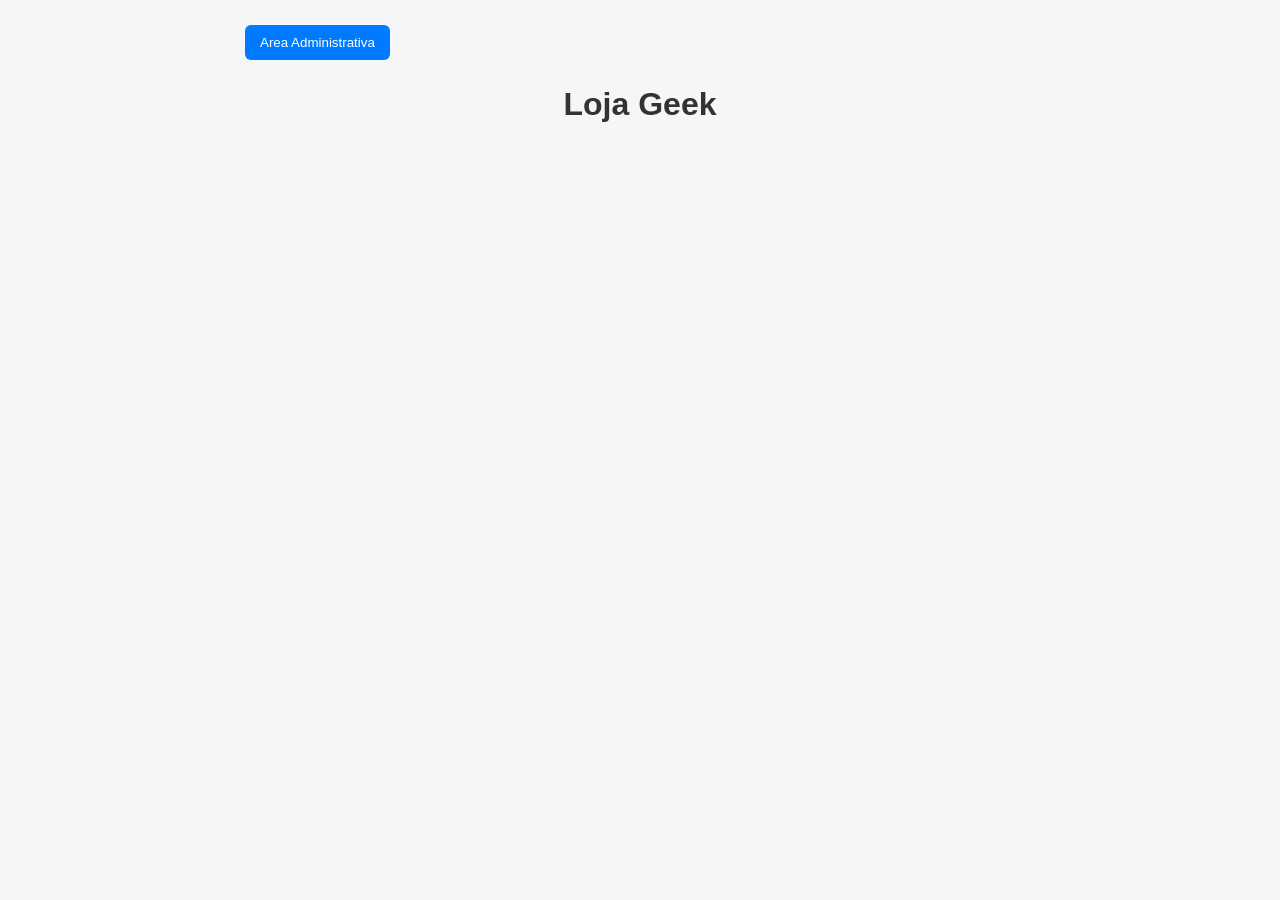
==== Html/index.html @ cce03d89 "Acerto de caminho e estrutura e inclusão de carrinho e checkout" ====
<!DOCTYPE html>
<html lang="pt-br">

<head>
    <meta http-equiv="Content-Type" content="text/html; charset=UTF-8">
    <title>Loja Geek</title>
    <link rel="stylesheet" href="../Css/style.css">
</head>
<body>

    <button onclick="irParaAdmin()">
        Area Administrativa
    </button>

    <h1>Loja Geek</h1>

    <ul id="listaProdutos"></ul>

    <script src="../JavaScript/site.js"></script>



</body>
</html>
---- Css/style.css ----
body {
    font-family: Arial, sans-serif;
    background: #f4f6f8;
    margin: 0;
    padding: 20px;
}

h1 {
    text-align: center;
    color: #333;
}

h2 {
    margin-top: 30px;
    color: #444;
}
input {
    padding: 10px;
    margin: 5px;
    border: 1px solid #ccc;
    border-radius: 6px;
    width: 200px;
}

button {
    padding: 10px 15px;
    margin: 5px;
    border: none;
    border-radius: 6px;
    cursor: pointer;
    background: #007bff;
    color: white;
    transition: 0.2s;
}

    button:hover {
        background: #0056b3;
    }

ul {
    list-style: none;
    padding: 0;
}

li {
    background: white;
    margin: 10px 0;
    padding: 15px;
    border-radius: 8px;
    display: flex;
    justify-content: space-between;
    align-items: center;
    box-shadow: 0 2px 5px rgba(0,0,0,0.1);
}

    li button {
        margin-left: 5px;
        padding: 8px 10px;
        font-size: 12px;
    }

        li button:nth-child(1) {
            background: #28a745;
        }

            li button:nth-child(1):hover {
                background: #1e7e34;
            }

        li button:nth-child(2) {
            background: #dc3545;
        }

            li button:nth-child(2):hover {
                background: #a71d2a;
            }

body {
    max-width: 800px;
    margin: auto;
}

.card {
    background: white;
    margin: 15px 0;
    padding: 15px;
    border-radius: 12px;
    display: flex;
    gap: 15px;
    align-items: center;
    box-shadow: 0 3px 10px rgba(0,0,0,0.1);
}

    .card img {
        width: 100px;
        height: 100px;
        object-fit: cover;
        border-radius: 10px;
    }

.info {
    flex: 1;
}

    .info h3 {
        margin: 0;
        color: #333;
    }

    .info p {
        margin: 5px 0;
        font-weight: bold;
        color: #007bff;
    }

.actions {
    margin-top: 10px;
}

    .actions button {
        margin-right: 5px;
    }

.card img {
    width: 100px;
    height: 100px;
    object-fit: cover;
    border-radius: 10px;
}

.login-container {
    background: white;
    max-width: 400px;
    margin: 100px auto;
    padding: 30px;
    border-radius: 12px;
    box-shadow: 0 3px 10px rgba(0,0,0,0.1);
    text-align: center;
}

    .login-container input {
        width: 90%;
    }

#mensagemErro {
    color: red;
    margin-top: 10px;
}

display: flex;
height: 100vh;
font-family: Arial;
}

/* SIDEBAR */
.sidebar {
    width: 200px;
    background: #1e1e2f;
    color: white;
    padding: 20px;
}

    .sidebar button {
        width: 100%;
        margin-top: 10px;
        background: #2d2d44;
    }

/* CONTE�DO */
.content {
    flex: 1;
    padding: 20px;
    background: #f4f6f8;
}

.form input {
    margin: 5px;
}

/* CARDS */
.card {
    display: flex;
    align-items: center;
    gap: 15px;
    background: white;
    margin: 10px 0;
    padding: 10px;
    border-radius: 8px;
}

    .card img {
        width: 80px;
        height: 80px;
        object-fit: cover;
    }

.modal {
    display: none;
    position: fixed;
    top: 0;
    left: 0;
    width: 100%;
    height: 100%;
    background: rgba(0,0,0,0.5);
    justify-content: center;
    align-items: center;
}

.modal-content {
    background: white;
    padding: 20px;
    border-radius: 10px;
    width: 300px;
    display: flex;
    flex-direction: column;
    gap: 10px;
}
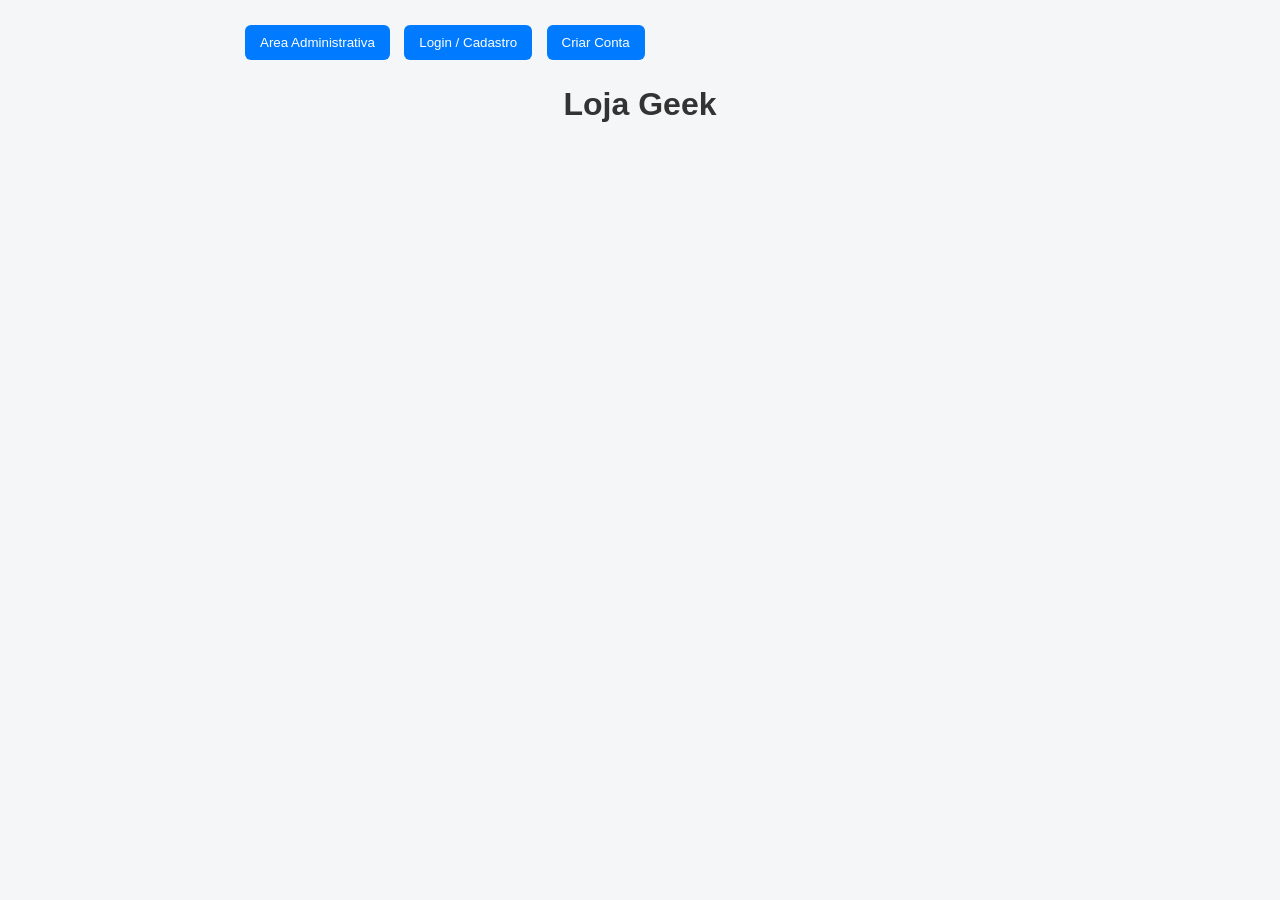
==== commit e5daccbb: "Criação de tela de login" ====
--- a/Html/index.html
+++ b/Html/index.html
@@ -11,12 +11,22 @@
     <button onclick="irParaAdmin()">
         Area Administrativa
     </button>
+    <button onclick="irParaLoginUsuario()">
+        Login / Cadastro
+    </button>
+
+    <button onclick="window.location.href='../Html/register.html'">
+        Criar Conta
+    </button>
 
     <h1>Loja Geek</h1>
 
     <ul id="listaProdutos"></ul>
 
     <script src="../JavaScript/site.js"></script>
+    <script src="../JavaScript/auth.js"></script>
+
+
 
 
 
--- a/Css/style.css
+++ b/Css/style.css
@@ -214,4 +214,40 @@
     display: flex;
     flex-direction: column;
     gap: 10px;
-}+}
+
+
+/* ===== LOGIN / CADASTRO (novo padr�o) ===== */
+
+.login-box {
+    background: white;
+    max-width: 380px;
+    margin: 80px auto;
+    padding: 30px;
+    border-radius: 12px;
+    box-shadow: 0 3px 10px rgba(0,0,0,0.1);
+    text-align: center;
+}
+
+    .login-box input {
+        width: 90%;
+        margin: 8px 0;
+    }
+
+    .login-box button {
+        width: 95%;
+    }
+
+    .login-box p {
+        margin-top: 15px;
+        font-size: 14px;
+    }
+
+    .login-box a {
+        color: #007bff;
+        text-decoration: none;
+    }
+
+        .login-box a:hover {
+            text-decoration: underline;
+        }
